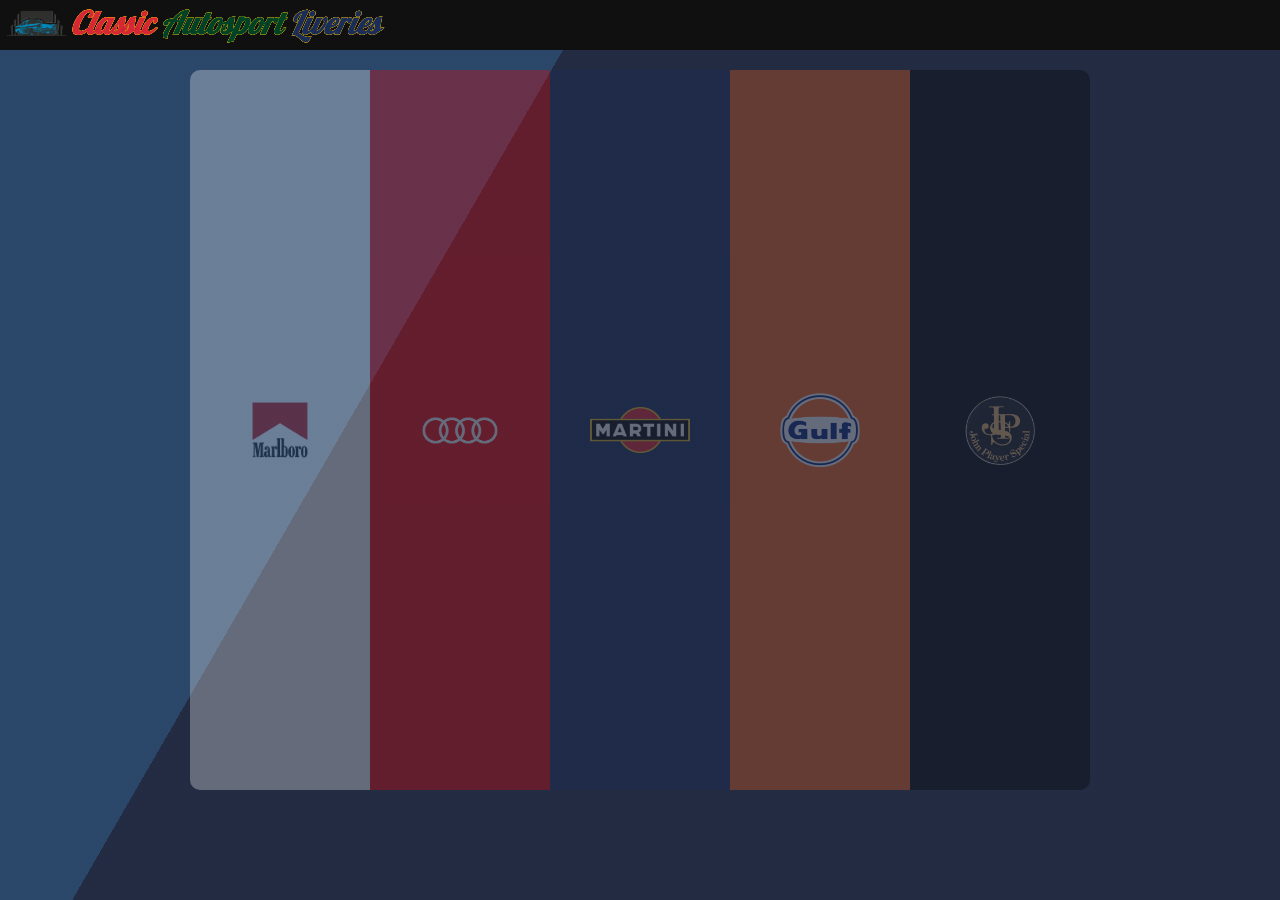
==== index.html @ e20bcd50 "general work" ====
<!DOCTYPE html>


<html lang="en">



<head>
    <meta charset="UTF-8">
    <meta name="author" content="Nima Shariatzadeh">
    <meta name="The Marlboro Club" content="Description of the famous Marlboro racing liveries">
    <title>Classic Autosports Liveries</title>
    <link rel="icon" href="MainPage/L1.png" type="image/x-icon">
    <link rel="stylesheet" href="MainPage/Main.css" type="text/css">


    <link rel="preconnect" href="https://fonts.googleapis.com">
    <link rel="preconnect" href="https://fonts.gstatic.com" crossorigin>
    <link href="https://fonts.googleapis.com/css2?family=Nunito+Sans:opsz,wght@6..12,1000&display=swap" rel="stylesheet">
    <link rel="stylesheet" href="https://fonts.googleapis.com/css2?family=Material+Symbols+Outlined:opsz,wght,FILL,GRAD@24,300,0,0" /></head>

    <link rel="preconnect" href="https://fonts.googleapis.com">
    <link rel="preconnect" href="https://fonts.gstatic.com" crossorigin>
    <link href="https://fonts.googleapis.com/css2?family=Courgette&family=Galada&family=Nunito+Sans:opsz,wght@6..12,1000&display=swap" rel="stylesheet">


</head>


<body class="background-col">



    <main>


        <!--
        <div>
            <ul class="bars">
                    <li><img src="redS.png"  width="1.1px" height="40px" class=""></li>
                    <li><img src="whiteS.png"  width="1.1px" height="40px" class=""></li>
                    <li><img src="redS.png"  width="1.1px" height="40px" class=""></li>
                    <li><img src="yellowS.png"  width="1.1px" height="40px" class=""></li>
                    <li><img src="redS.png"  width="1.1px" height="40px" class=""></li>
                    <li><img src="birghtRedS.png"  width="1.1px" height="40px" class=""></li>
                    <li><img src="blackS.png"  width="1.1px" height="40px" class=""></li>
                    <li><img src="redS.png"  width="1.1px" height="40px" class=""></li>
                    <li><img src="greenS.png"  width="1.1px" height="40px" class=""></li>
                    <li><img src="whiteS.png"  width="1.1px" height="40px" class=""></li>
                    <li><img src="brightRedS.png"  width="1.1px" height="40px" class=""></li>

                    <li><img src="blackS.png"  width="1.1px" height="40px" class=""></li>
            </ul>
        </div >
        -->

        <div class="bg"></div>
        <div class="bg bg2"></div>
        <div class="bg bg3"></div>
 

        <!-- #030f17 #071f2f rgb(32, 32, 32)  or #000814-->
        <div class="row-flex" style="background-color:rgb(16, 16, 16); max-height:50px;">
            <a href="index.html"><img src="MainPage/L1.png" style="opacity:0.9; width:59px; height:auto; margin-top:10px; margin-left:7px;"></a>
            <h1 class="mainTitle" style="padding-block:0.5px; padding-left:5px; color:#d31f37f3; text-shadow: -0.3px -0.3px 0 #FCC200, 0.3px -0.3px 0 #FCC200, -0.3px 0.3px 0 #FCC200, 0.3px 0.3px 0 #FCC200;">Classic</h1>
            <h1 class="mainTitle" style="padding-block:0.5px; color:#004225; text-shadow: -0.3px -0.3px 0 #FCC200, 0.3px -0.3px 0 #FCC200, -0.3px 0.3px 0 #FCC200, 0.3px 0.3px 0 #FCC200;">&nbsp;Autosport&nbsp;</h1>
            <h1 class="mainTitle" style="padding-block:0.5px; color:#1a2c58; text-shadow: -0.3px -0.3px 0 #FCC200, 0.3px -0.3px 0 #FCC200, -0.3px 0.3px 0 #FCC200, 0.3px 0.3px 0 #FCC200;">Liveries</h1>
            


        </div>

        <div class="row-flex" style="margin-top:20px; padding-bottom:10px;">
            <a href="MarlboroClub/Marlboro_livery.html" style="z-index:10; margin-left:auto;">
                <div class="selectionDiv" style="display:flex; align-items:center; justify-content:center; background-color:white; border-top-left-radius:10px; border-bottom-left-radius:10px;">
                    <img src="MarlboroClub/Marlboro-Logo-1955.png" style=" background-color:white; width:100px; height:auto;">

                </div>
            </a>

            <div class="selectionDiv" style="display:flex; align-items:center; justify-content:center; background-color:#fa0101; z-index:10;">
                <img src="QuattroClub/Audi_logo2.png" style="background-color:#fa0101; width:100px; height:auto;">

            </div>

            <div class="selectionDiv" style="display:flex; align-items:center; justify-content:center; background-color:#1a2c58; z-index:10;">
                <img src="MartiniClub/Martini-logo-SVGV2.png" style="background-color:#1a2c58; width:100px; height:auto;">

            </div>


            <div class="selectionDiv" style="display:flex; align-items:center; justify-content:center; background-color:#ff6312; z-index:10;">
                <img src="GulfClub/Gulf_Oil_Logo.png" style="background-color:#ff6312; width:80px; height:auto;">

            </div>

            <div class="selectionDiv" style="display:flex; align-items:center; justify-content:center; background-color:black; z-index:10; margin-right:auto; border-top-right-radius:10px; border-bottom-right-radius:10px;">
                <img src="JohnPlayerSpecialClub/jps-logo2clear.png" style="background-color:black; width:70px; height:69px;">

            </div>



        </div>


    </main>



</body>
---- MainPage/Main.css ----
p, h1, h2, h3 {
    margin: 0;
    padding: 0;
    color: white;
    font-family: 'Nunito Sans', sans-serif;
    font-style: italic;
}

body, html{
    margin:0;
    padding:0;
  }

/* Works on Firefox */
* {
    scrollbar-width: thin;
    scrollbar-color:  #2a2a2a #695f5b;
  }
  
  /* Works on Chrome, Edge, and Safari */
  *::-webkit-scrollbar {
    width: 4px;
  }
  
  *::-webkit-scrollbar-track {
    background: #695f5b;
    border-radius: 60px;
  }
  
  *::-webkit-scrollbar-thumb {
    background-color: #2a2a2a;
    border-radius: 8px;
    border: 2px solid #2a2a2a;
  }


html{
    
    min-height: 100vh;
    min-height: 100dvh;
    /*background: linear-gradient(165.59deg, #1A2C58 55%, #276895 28.53%);*/
}



.mainTitle{
    font-family: 'Galada', cursive;
  
}


.selectionDiv{
    width:20vh;
    height:80vh;
    opacity: 0.30;
    transition: 0.35s;

    

}

.selectionDiv:hover{
    opacity:0.95;
    transform: translateZ(0);/*this can be used to get rid of antialiasing issue when put inside :hover, but interfereces with scaleY(1.03)*/

    
    width:21.5vh;
    
   
    

}



.row-flex {
    display: flex;
    flex-direction: row;
    padding: 0;
    margin: 0;
}

.col-flex {
    display: flex;
    flex-direction: column;
    padding: 0;
    margin: 0;
}

.grow-flex {
    display: flex;
    flex-grow: 1;
    padding: 0;
    margin: 0;
}


/*for animation*/

.bars{/*see https://alvarotrigo.com/blog/animated-backgrounds-css/ for how to make background animations*/
    position: absolute;
    top: 0;
    left: 0;
    width: 100%;
    height: 100%;
    overflow: hidden;
    z-index: -1;/*z-index is for positioning. forground or background. the stack order. make it -1 so that
    doesnt interfere with our buttons and text-fields*/
}

.bars li{
    position: absolute;
    display: block;
    list-style: none;
    /*width: 20px;
    height: 20px;*/
    animation: animate 25s linear infinite;
    bottom: -150px;
    z-index: -5;
    
}

.bars li:nth-child(1){
    right: 17.5%;

    animation-delay: 5s;
    
    
}


.bars li:nth-child(2){
    right: 7%;

    animation-delay: 2s;
    animation-duration: 19s;
}

.bars li:nth-child(3){
    right: 49%;

    animation-delay: 4s;
}

.bars li:nth-child(4){
    right: 28%;

    animation-delay: 0s;
    animation-duration: 18s;
}

.bars li:nth-child(5){
    right: 74%;

    
    animation-delay: 7s;
}

.bars li:nth-child(6){
    right: 55.5%;

    animation-delay: 3s;
}

.bars li:nth-child(7){
    right: 10.5%;

    animation-delay: 7s;
}

.bars li:nth-child(8){
    right: 35%;

    animation-delay: 13s;
    animation-duration: 22s;
}

.bars li:nth-child(9){
    right: 14%;

    animation-delay: 2s;
    animation-duration: 35s;
}

.bars li:nth-child(10){
    right: 59.5%;

    animation-delay: 0s;
    animation-duration: 17s;
}

.bars li:nth-child(11){
    right: 87%;

    animation-delay: 6s;
    animation-duration: 22s;
}

.bars li:nth-child(12){
    right: 4%;

    animation-delay: 1.2s;
    animation-duration: 32s;
}



.bars li:nth-child(13){
    right: 91%;

    animation-delay: 9s;
    animation-duration: 15s;
}


.bars li:nth-child(14){
    right: 7.1%;
    
    animation-delay: 3s;
    animation-duration: 25s;
}


@keyframes animate {

    0%{
        opacity: 0.6;
        border-radius: 0;
    }

    100%{
        transform: translateY(-800px);
        opacity: 0;
        border-radius: 50%;
    }

}

/*end of animation*/


/*start of animation*/

.bg {
    animation:slide-effect 13s ease-in-out infinite alternate;
    background-image: linear-gradient(-60deg, #040e29 60%, rgb(13, 46, 86) 40%);
    bottom:0;
    left:-50%;
    opacity:.5;
    position:fixed;
    right:-50%;
    top:0;
    z-index:-5;

  }
  
  .bg2 {
    animation-direction:alternate-reverse;
    animation-duration:14s;
    
  }
  
  .bg3 {
    animation-duration:15s;
  }
  
  
  @keyframes slide-effect {
    0% {
      transform:translateX(-25%);
    }
    100% {
      transform:translateX(25%);
    }
  }
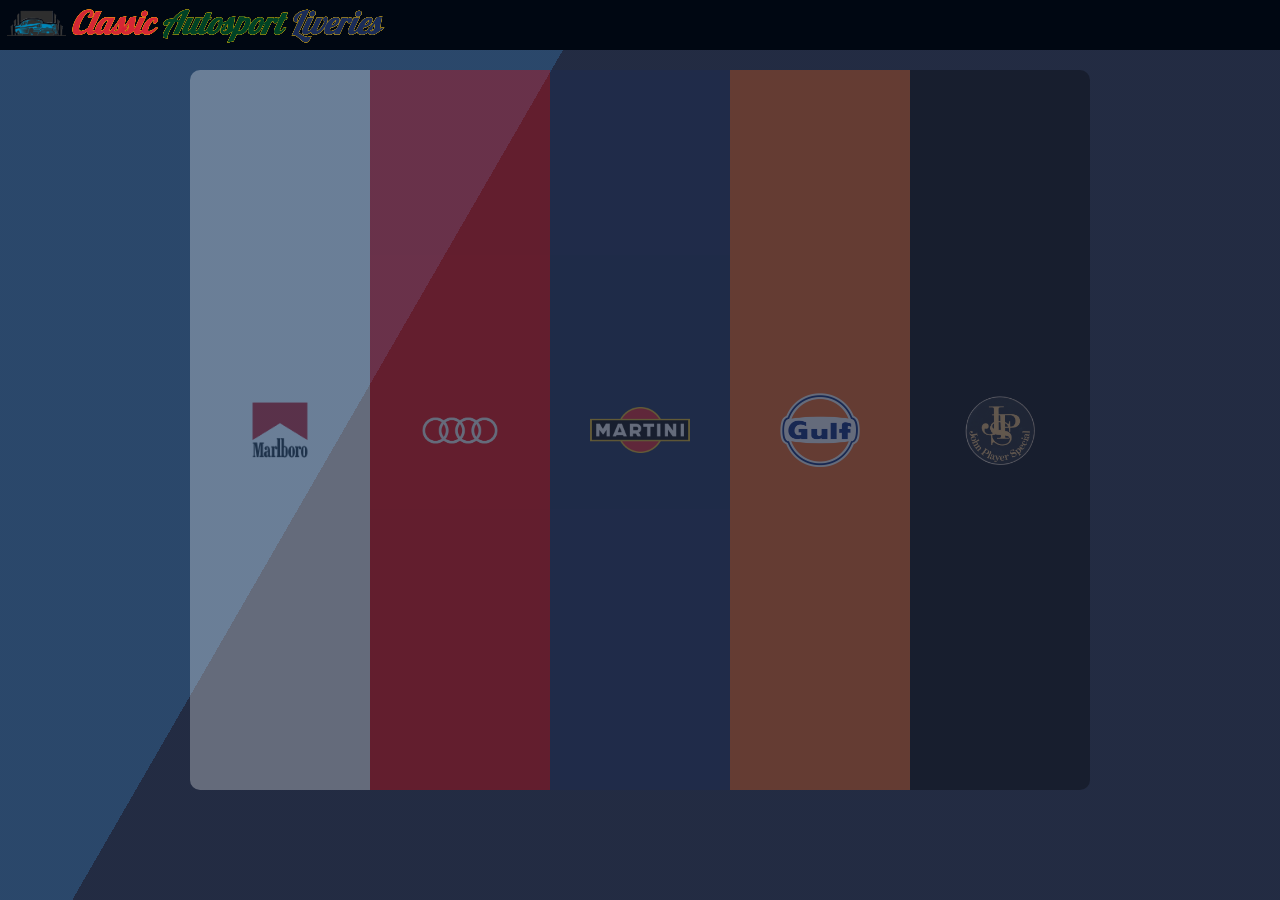
==== commit 02b383b1: "added more to marlboro club" ====
--- a/index.html
+++ b/index.html
@@ -60,7 +60,7 @@
  
 
         <!-- #030f17 #071f2f rgb(32, 32, 32)  or #000814-->
-        <div class="row-flex" style="background-color:rgb(16, 16, 16); max-height:50px;">
+        <div class="row-flex" style="background-color:#000712; max-height:50px;">
             <a href="index.html"><img src="MainPage/L1.png" style="opacity:0.9; width:59px; height:auto; margin-top:10px; margin-left:7px;"></a>
             <h1 class="mainTitle" style="padding-block:0.5px; padding-left:5px; color:#d31f37f3; text-shadow: -0.3px -0.3px 0 #FCC200, 0.3px -0.3px 0 #FCC200, -0.3px 0.3px 0 #FCC200, 0.3px 0.3px 0 #FCC200;">Classic</h1>
             <h1 class="mainTitle" style="padding-block:0.5px; color:#004225; text-shadow: -0.3px -0.3px 0 #FCC200, 0.3px -0.3px 0 #FCC200, -0.3px 0.3px 0 #FCC200, 0.3px 0.3px 0 #FCC200;">&nbsp;Autosport&nbsp;</h1>
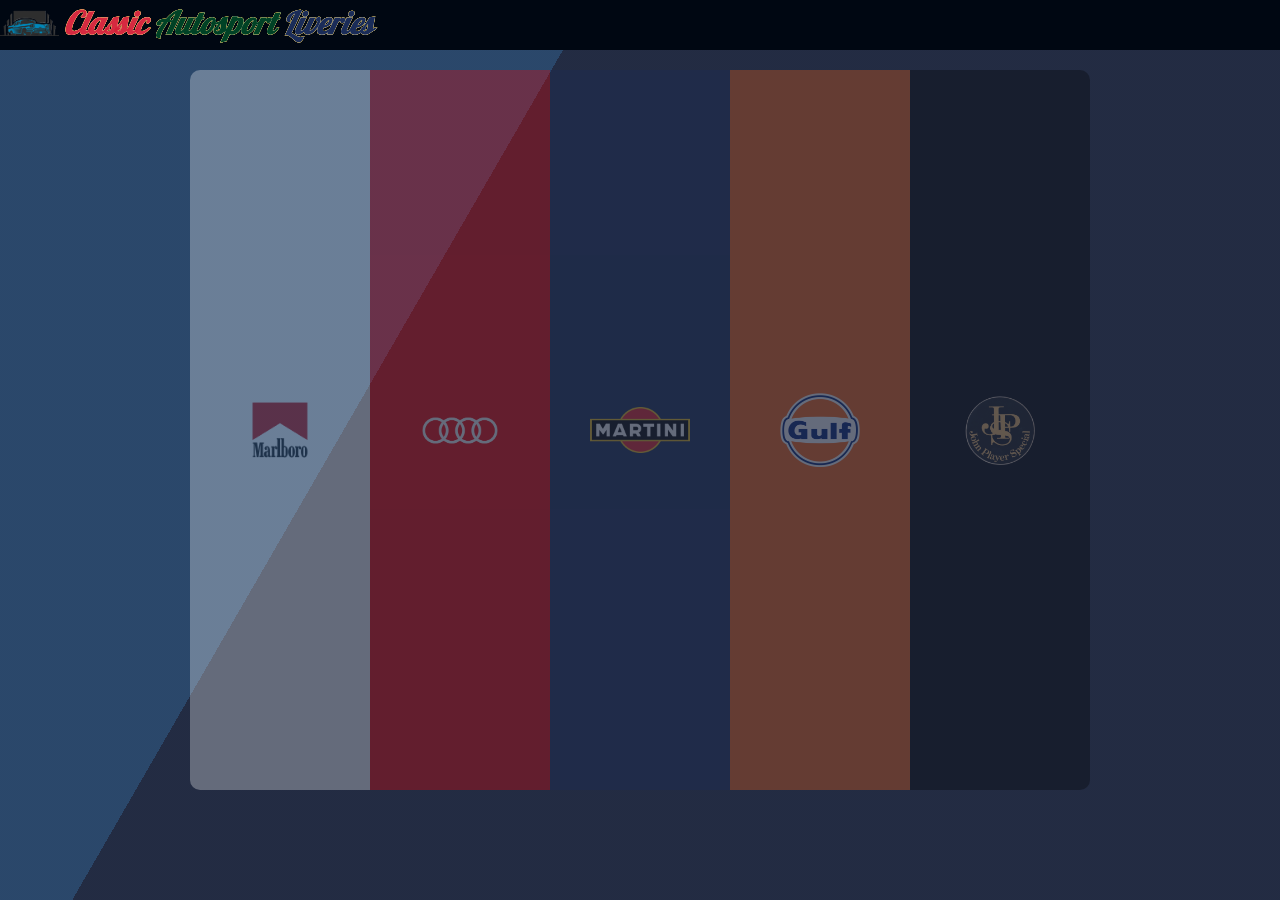
==== commit 993db147: "adjustments" ====
--- a/index.html
+++ b/index.html
@@ -61,10 +61,10 @@
 
         <!-- #030f17 #071f2f rgb(32, 32, 32)  or #000814-->
         <div class="row-flex" style="background-color:#000712; max-height:50px;">
-            <a href="index.html"><img src="MainPage/L1.png" style="opacity:0.9; width:59px; height:auto; margin-top:10px; margin-left:7px;"></a>
-            <h1 class="mainTitle" style="padding-block:0.5px; padding-left:5px; color:#d31f37f3; text-shadow: -0.3px -0.3px 0 #FCC200, 0.3px -0.3px 0 #FCC200, -0.3px 0.3px 0 #FCC200, 0.3px 0.3px 0 #FCC200;">Classic</h1>
-            <h1 class="mainTitle" style="padding-block:0.5px; color:#004225; text-shadow: -0.3px -0.3px 0 #FCC200, 0.3px -0.3px 0 #FCC200, -0.3px 0.3px 0 #FCC200, 0.3px 0.3px 0 #FCC200;">&nbsp;Autosport&nbsp;</h1>
-            <h1 class="mainTitle" style="padding-block:0.5px; color:#1a2c58; text-shadow: -0.3px -0.3px 0 #FCC200, 0.3px -0.3px 0 #FCC200, -0.3px 0.3px 0 #FCC200, 0.3px 0.3px 0 #FCC200;">Liveries</h1>
+            <a href="../index.html"><img src="../MainPage/L1.png" style="margin-top:10px; opacity:0.9; width:59px; height:auto; padding-right:0.2px;"></a>
+            <h1 class="mainTitle" style="padding-block:0.5px; padding-left:5px; color:#d31f37f3; text-shadow: -0.3px -0.3px 0 whitesmoke, 0.3px -0.3px 0 #FCC200, -0.3px 0.3px 0 #FCC200, 0.3px 0.3px 0 #FCC200;">Classic</h1>
+            <h1 class="mainTitle" style="padding-block:0.5px; color:#004225; text-shadow: -0.3px -0.3px 0 whitesmoke, 0.3px -0.3px 0 #FCC200, -0.3px 0.3px 0 #FCC200, 0.3px 0.3px 0 #FCC200;">&nbsp;Autosport&nbsp;</h1>
+            <h1 class="mainTitle" style="padding-block:0.5px; color:#1a2c58; text-shadow: -0.3px -0.3px 0 whitesmoke, 0.3px -0.3px 0 #FCC200, -0.3px 0.3px 0 #FCC200, 0.3px 0.3px 0 #FCC200; padding-right:10px;">Liveries</h1>
             
 
 
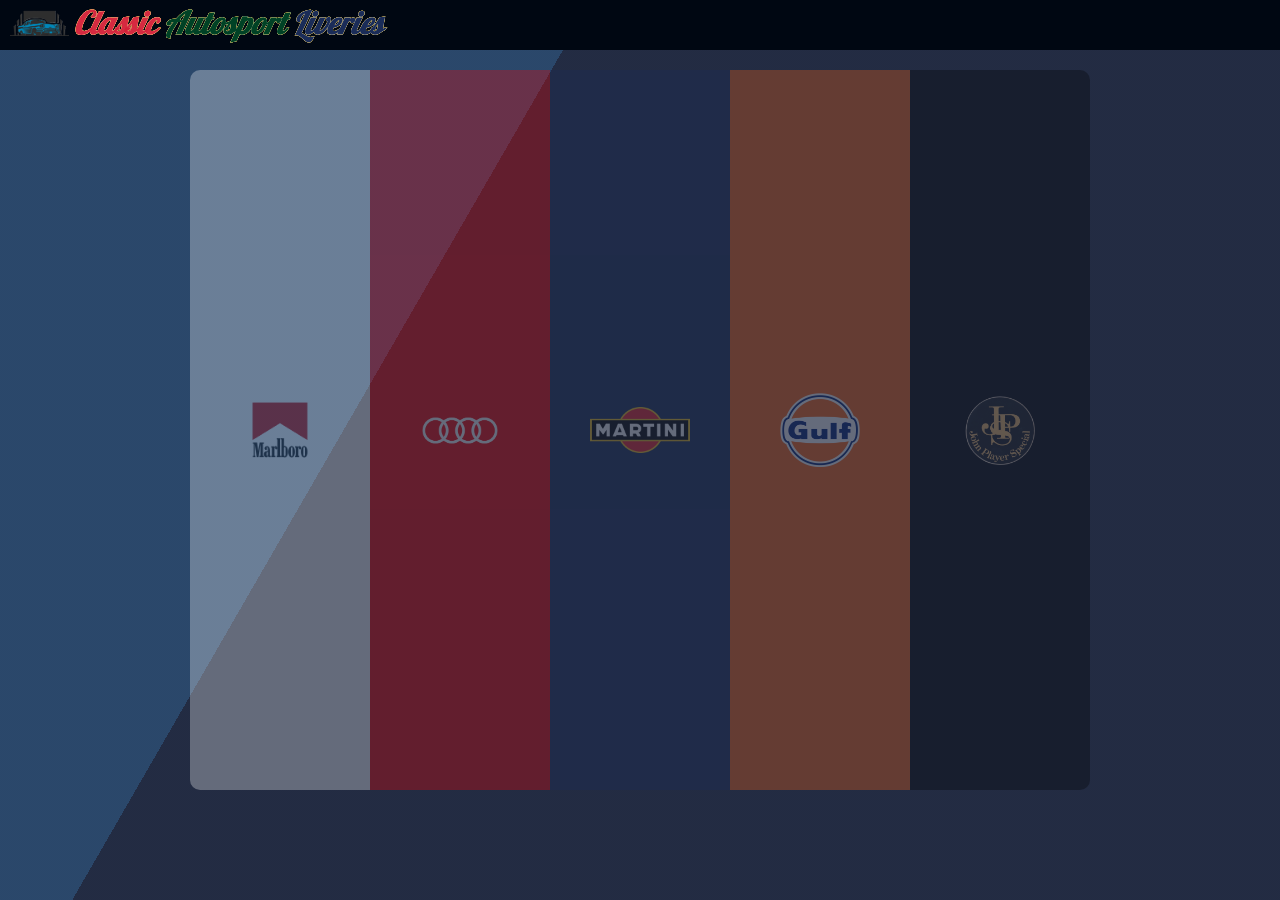
==== commit 30f2e1db: "adjustments" ====
--- a/index.html
+++ b/index.html
@@ -61,7 +61,7 @@
 
         <!-- #030f17 #071f2f rgb(32, 32, 32)  or #000814-->
         <div class="row-flex" style="background-color:#000712; max-height:50px;">
-            <a href="../index.html"><img src="../MainPage/L1.png" style="margin-top:10px; opacity:0.9; width:59px; height:auto; padding-right:0.2px;"></a>
+            <a href="../index.html"><img src="MainPage/L1.png" style="margin-left:10px; margin-top:10px; opacity:0.9; width:59px; height:auto; padding-right:0.2px;"></a>
             <h1 class="mainTitle" style="padding-block:0.5px; padding-left:5px; color:#d31f37f3; text-shadow: -0.3px -0.3px 0 whitesmoke, 0.3px -0.3px 0 #FCC200, -0.3px 0.3px 0 #FCC200, 0.3px 0.3px 0 #FCC200;">Classic</h1>
             <h1 class="mainTitle" style="padding-block:0.5px; color:#004225; text-shadow: -0.3px -0.3px 0 whitesmoke, 0.3px -0.3px 0 #FCC200, -0.3px 0.3px 0 #FCC200, 0.3px 0.3px 0 #FCC200;">&nbsp;Autosport&nbsp;</h1>
             <h1 class="mainTitle" style="padding-block:0.5px; color:#1a2c58; text-shadow: -0.3px -0.3px 0 whitesmoke, 0.3px -0.3px 0 #FCC200, -0.3px 0.3px 0 #FCC200, 0.3px 0.3px 0 #FCC200; padding-right:10px;">Liveries</h1>
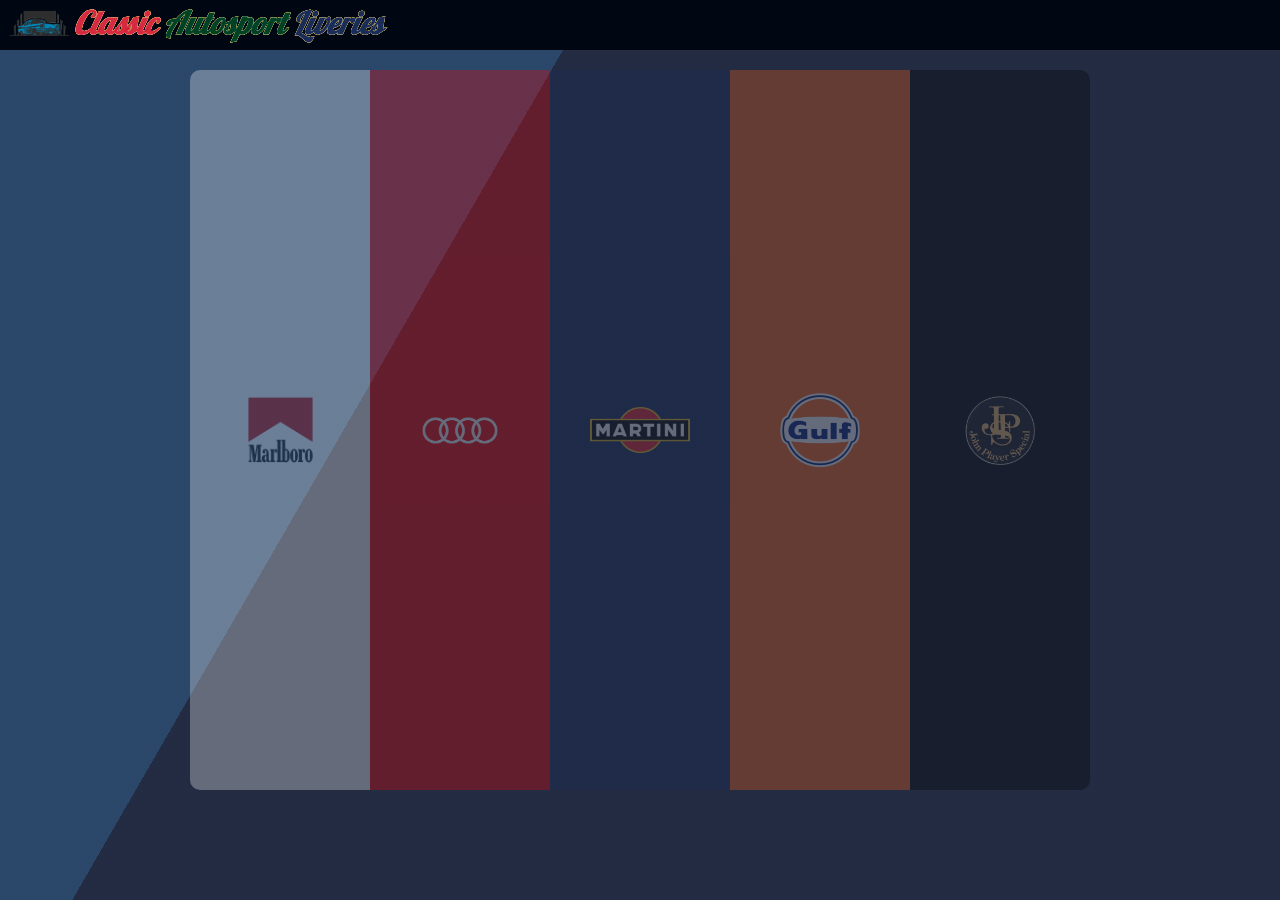
==== commit 184df2f5: "adjustments" ====
--- a/index.html
+++ b/index.html
@@ -9,6 +9,8 @@
     <meta charset="UTF-8">
     <meta name="author" content="Nima Shariatzadeh">
     <meta name="The Marlboro Club" content="Description of the famous Marlboro racing liveries">
+    <meta name="viewport" content="width=device-width, initial-scale=1.0">
+
     <title>Classic Autosports Liveries</title>
     <link rel="icon" href="MainPage/L1.png" type="image/x-icon">
     <link rel="stylesheet" href="MainPage/Main.css" type="text/css">
@@ -71,30 +73,30 @@
         </div>
 
         <div class="row-flex" style="margin-top:20px; padding-bottom:10px;">
-            <a href="MarlboroClub/Marlboro_livery.html" style="z-index:10; margin-left:auto;">
+            <a href="MarlboroClub/Marlboro_livery.html" style="margin-left:auto;">
                 <div class="selectionDiv" style="display:flex; align-items:center; justify-content:center; background-color:white; border-top-left-radius:10px; border-bottom-left-radius:10px;">
-                    <img src="MarlboroClub/Marlboro-Logo-1955.png" style=" background-color:white; width:100px; height:auto;">
+                    <img src="MarlboroClub/Marlboro-Logo-1955.png" style=" background-color:white; width:13vh; height:auto;">
 
                 </div>
             </a>
 
-            <div class="selectionDiv" style="display:flex; align-items:center; justify-content:center; background-color:#fa0101; z-index:10;">
+            <div class="selectionDiv" style="display:flex; align-items:center; justify-content:center; background-color:#fa0101;">
                 <img src="QuattroClub/Audi_logo2.png" style="background-color:#fa0101; width:100px; height:auto;">
 
             </div>
 
-            <div class="selectionDiv" style="display:flex; align-items:center; justify-content:center; background-color:#1a2c58; z-index:10;">
+            <div class="selectionDiv" style="display:flex; align-items:center; justify-content:center; background-color:#1a2c58;">
                 <img src="MartiniClub/Martini-logo-SVGV2.png" style="background-color:#1a2c58; width:100px; height:auto;">
 
             </div>
 
 
-            <div class="selectionDiv" style="display:flex; align-items:center; justify-content:center; background-color:#ff6312; z-index:10;">
+            <div class="selectionDiv" style="display:flex; align-items:center; justify-content:center; background-color:#ff6312;">
                 <img src="GulfClub/Gulf_Oil_Logo.png" style="background-color:#ff6312; width:80px; height:auto;">
 
             </div>
 
-            <div class="selectionDiv" style="display:flex; align-items:center; justify-content:center; background-color:black; z-index:10; margin-right:auto; border-top-right-radius:10px; border-bottom-right-radius:10px;">
+            <div class="selectionDiv" style="display:flex; align-items:center; justify-content:center; background-color:black; margin-right:auto; border-top-right-radius:10px; border-bottom-right-radius:10px;">
                 <img src="JohnPlayerSpecialClub/jps-logo2clear.png" style="background-color:black; width:70px; height:69px;">
 
             </div>
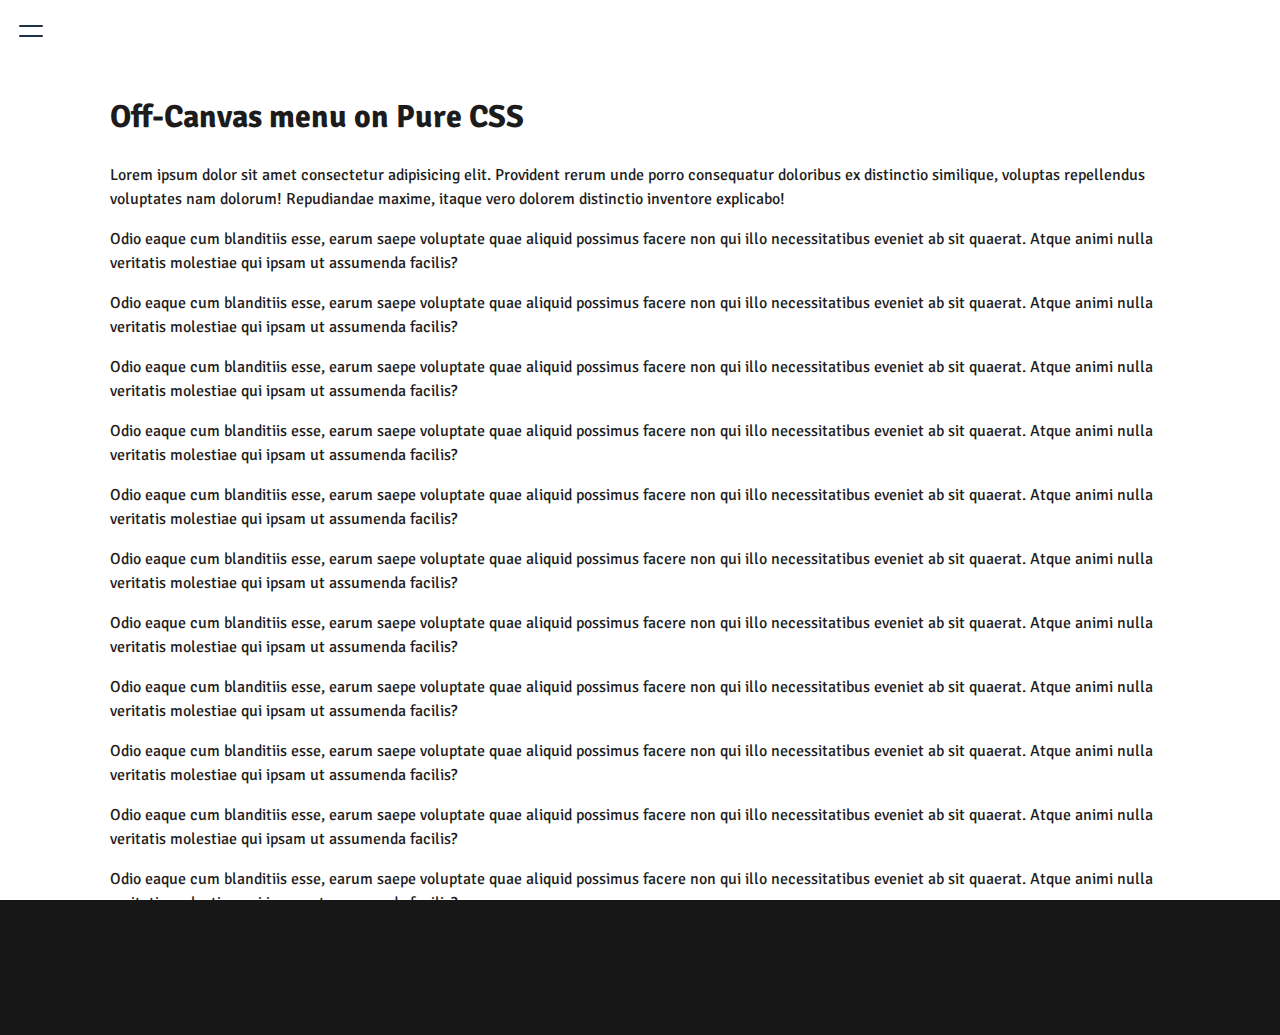
==== commit 1a7f834d: "testing new menu style" ====
--- a/index.html
+++ b/index.html
@@ -1,113 +1,114 @@
 <!DOCTYPE html>
+<html>
+<head>
+  <link rel="stylesheet" href="examplePage.css">
+  <meta name="viewport" content="width=device-width, initial-scale=1.0">
 
-
-<html lang="en">
+</head><!--see https://freefrontend.com/css-off-canvas-menus/ */-->
 
 
 
-<head>
-    <meta charset="UTF-8">
-    <meta name="author" content="Nima Shariatzadeh">
-    <meta name="The Marlboro Club" content="Description of the famous Marlboro racing liveries">
-    <meta name="viewport" content="width=device-width, initial-scale=1.0">
-
-    <title>Classic Autosports Liveries</title>
-    <link rel="icon" href="MainPage/L1.png" type="image/x-icon">
-    <link rel="stylesheet" href="MainPage/Main.css" type="text/css">
-
-
-    <link rel="preconnect" href="https://fonts.googleapis.com">
-    <link rel="preconnect" href="https://fonts.gstatic.com" crossorigin>
-    <link href="https://fonts.googleapis.com/css2?family=Nunito+Sans:opsz,wght@6..12,1000&display=swap" rel="stylesheet">
-    <link rel="stylesheet" href="https://fonts.googleapis.com/css2?family=Material+Symbols+Outlined:opsz,wght,FILL,GRAD@24,300,0,0" /></head>
-
-    <link rel="preconnect" href="https://fonts.googleapis.com">
-    <link rel="preconnect" href="https://fonts.gstatic.com" crossorigin>
-    <link href="https://fonts.googleapis.com/css2?family=Courgette&family=Galada&family=Nunito+Sans:opsz,wght@6..12,1000&display=swap" rel="stylesheet">
-
-
-</head>
-
-
-<body class="background-col">
 
 
 
-    <main>
 
 
-        <!--
-        <div>
-            <ul class="bars">
-                    <li><img src="redS.png"  width="1.1px" height="40px" class=""></li>
-                    <li><img src="whiteS.png"  width="1.1px" height="40px" class=""></li>
-                    <li><img src="redS.png"  width="1.1px" height="40px" class=""></li>
-                    <li><img src="yellowS.png"  width="1.1px" height="40px" class=""></li>
-                    <li><img src="redS.png"  width="1.1px" height="40px" class=""></li>
-                    <li><img src="birghtRedS.png"  width="1.1px" height="40px" class=""></li>
-                    <li><img src="blackS.png"  width="1.1px" height="40px" class=""></li>
-                    <li><img src="redS.png"  width="1.1px" height="40px" class=""></li>
-                    <li><img src="greenS.png"  width="1.1px" height="40px" class=""></li>
-                    <li><img src="whiteS.png"  width="1.1px" height="40px" class=""></li>
-                    <li><img src="brightRedS.png"  width="1.1px" height="40px" class=""></li>
-
-                    <li><img src="blackS.png"  width="1.1px" height="40px" class=""></li>
-            </ul>
-        </div >
-        -->
-
-        <div class="bg"></div>
-        <div class="bg bg2"></div>
-        <div class="bg bg3"></div>
- 
-
-        <!-- #030f17 #071f2f rgb(32, 32, 32)  or #000814-->
-        <div class="row-flex" style="background-color:#000712; max-height:50px;">
-            <a href="../index.html"><img src="MainPage/L1.png" style="margin-left:10px; margin-top:10px; opacity:0.9; width:59px; height:auto; padding-right:0.2px;"></a>
-            <h1 class="mainTitle" style="padding-block:0.5px; padding-left:5px; color:#d31f37f3; text-shadow: -0.3px -0.3px 0 whitesmoke, 0.3px -0.3px 0 #FCC200, -0.3px 0.3px 0 #FCC200, 0.3px 0.3px 0 #FCC200;">Classic</h1>
-            <h1 class="mainTitle" style="padding-block:0.5px; color:#004225; text-shadow: -0.3px -0.3px 0 whitesmoke, 0.3px -0.3px 0 #FCC200, -0.3px 0.3px 0 #FCC200, 0.3px 0.3px 0 #FCC200;">&nbsp;Autosport&nbsp;</h1>
-            <h1 class="mainTitle" style="padding-block:0.5px; color:#1a2c58; text-shadow: -0.3px -0.3px 0 whitesmoke, 0.3px -0.3px 0 #FCC200, -0.3px 0.3px 0 #FCC200, 0.3px 0.3px 0 #FCC200; padding-right:10px;">Liveries</h1>
-            
+<body>
 
 
-        </div>
-
-        <div class="row-flex" style="margin-top:20px; padding-bottom:10px;">
-            <a href="MarlboroClub/Marlboro_livery.html" style="margin-left:auto;">
-                <div class="selectionDiv" style="display:flex; align-items:center; justify-content:center; background-color:white; border-top-left-radius:10px; border-bottom-left-radius:10px;">
-                    <img src="MarlboroClub/Marlboro-Logo-1955.png" style=" background-color:white; width:13vh; height:auto;">
-
-                </div>
-            </a>
-
-            <div class="selectionDiv" style="display:flex; align-items:center; justify-content:center; background-color:#fa0101;">
-                <img src="QuattroClub/Audi_logo2.png" style="background-color:#fa0101; width:100px; height:auto;">
-
-            </div>
-
-            <div class="selectionDiv" style="display:flex; align-items:center; justify-content:center; background-color:#1a2c58;">
-                <img src="MartiniClub/Martini-logo-SVGV2.png" style="background-color:#1a2c58; width:100px; height:auto;">
-
-            </div>
+  <!--MENU STUFF STARTS HERE-->
+  <input type="checkbox" id="check"/>
+  <label for="check">
+    <svg viewBox="0 0 30 30" width="30" height="30">
+      <path stroke="#1C3144" id="one" d="M4 10h22M4" stroke="#fff" stroke-width="2" stroke-linecap="round"></path>
+      <path stroke="#1C3144" id="two" d="M4 20h22M4" stroke="#fff" stroke-width="2" stroke-linecap="round"></path>
+    </svg> 
+  </label>
+  
+  
+  <aside> 
+    
+    <nav style="overflow:scroll; scrollbar-width: none;">
+        
+        <ol>
+          
+            <li class="sub_menu"><a class="menu_item-purple" href="#0">Home</a></li>
+            <li class="sub_menu"><a class="menu_item-cyan" href="#0">About</a></li>
+            
+            <li class="sub_menu">
+                <a class="menu_item-yellow" href="#0">Widgets</a>
+                <ol>
+                    <li style="padding-block:3px;"><a class="menu_item-yellow" href="#0">Big Widgets</a></li>
+                    <li style="padding-block:3px;"><a class="menu_item-yellow" href="#0">Bigger Widgets</a></li>
+                    <li style="padding-block:3px;"><a class="menu_item-yellow" href="#0">Huge Widgets</a></li>
+                </ol>
+            </li>
 
 
-            <div class="selectionDiv" style="display:flex; align-items:center; justify-content:center; background-color:#ff6312;">
-                <img src="GulfClub/Gulf_Oil_Logo.png" style="background-color:#ff6312; width:80px; height:auto;">
+            <li class="sub_menu">
+                <a class="menu_item-blue" href="#0">Widgets</a>
+                <ol>
+                    <li style="padding-block:3px;"><a class="menu_item-blue" href="#0">Big Widgets</a></li>
+                    <li style="padding-block:3px;"><a class="menu_item-blue" href="#0">Bigger Widgets</a></li>
+                    <li style="padding-block:3px;"><a class="menu_item-blue" href="#0">Huge Widgets</a></li>
+                </ol>
+            </li>   
 
-            </div>
 
-            <div class="selectionDiv" style="display:flex; align-items:center; justify-content:center; background-color:black; margin-right:auto; border-top-right-radius:10px; border-bottom-right-radius:10px;">
-                <img src="JohnPlayerSpecialClub/jps-logo2clear.png" style="background-color:black; width:70px; height:69px;">
+            <li class="sub_menu"><a class="menu_item-red" href="#0">Contact</a></li>
+        
+        </ol>
+    
+    </nav>
 
-            </div>
+  </aside>
+<!--MENU STUFF ENDS HERE-->
 
 
 
-        </div>
 
+  <article style="overflow-y:scroll;">
+    <div class="wrapper">
+      <div>
+        <h1>Off-Canvas menu on Pure CSS</h1>
+        <p>Lorem ipsum dolor sit amet consectetur adipisicing elit. Provident rerum unde porro consequatur doloribus ex distinctio similique, voluptas repellendus voluptates nam dolorum! Repudiandae maxime, itaque vero dolorem distinctio inventore explicabo!</p>
+        <p>Odio eaque cum blanditiis esse, earum saepe voluptate quae aliquid possimus facere non qui illo necessitatibus eveniet ab sit quaerat. Atque animi nulla veritatis molestiae qui ipsam ut assumenda facilis?</p>
+        <p>Odio eaque cum blanditiis esse, earum saepe voluptate quae aliquid possimus facere non qui illo necessitatibus eveniet ab sit quaerat. Atque animi nulla veritatis molestiae qui ipsam ut assumenda facilis?</p>
+        <p>Odio eaque cum blanditiis esse, earum saepe voluptate quae aliquid possimus facere non qui illo necessitatibus eveniet ab sit quaerat. Atque animi nulla veritatis molestiae qui ipsam ut assumenda facilis?</p>
+        <p>Odio eaque cum blanditiis esse, earum saepe voluptate quae aliquid possimus facere non qui illo necessitatibus eveniet ab sit quaerat. Atque animi nulla veritatis molestiae qui ipsam ut assumenda facilis?</p>
+        <p>Odio eaque cum blanditiis esse, earum saepe voluptate quae aliquid possimus facere non qui illo necessitatibus eveniet ab sit quaerat. Atque animi nulla veritatis molestiae qui ipsam ut assumenda facilis?</p>
+        <p>Odio eaque cum blanditiis esse, earum saepe voluptate quae aliquid possimus facere non qui illo necessitatibus eveniet ab sit quaerat. Atque animi nulla veritatis molestiae qui ipsam ut assumenda facilis?</p>
+        <p>Odio eaque cum blanditiis esse, earum saepe voluptate quae aliquid possimus facere non qui illo necessitatibus eveniet ab sit quaerat. Atque animi nulla veritatis molestiae qui ipsam ut assumenda facilis?</p>
+        <p>Odio eaque cum blanditiis esse, earum saepe voluptate quae aliquid possimus facere non qui illo necessitatibus eveniet ab sit quaerat. Atque animi nulla veritatis molestiae qui ipsam ut assumenda facilis?</p>
+        <p>Odio eaque cum blanditiis esse, earum saepe voluptate quae aliquid possimus facere non qui illo necessitatibus eveniet ab sit quaerat. Atque animi nulla veritatis molestiae qui ipsam ut assumenda facilis?</p>
+        <p>Odio eaque cum blanditiis esse, earum saepe voluptate quae aliquid possimus facere non qui illo necessitatibus eveniet ab sit quaerat. Atque animi nulla veritatis molestiae qui ipsam ut assumenda facilis?</p>
+        <p>Odio eaque cum blanditiis esse, earum saepe voluptate quae aliquid possimus facere non qui illo necessitatibus eveniet ab sit quaerat. Atque animi nulla veritatis molestiae qui ipsam ut assumenda facilis?</p>
+        <p>Odio eaque cum blanditiis esse, earum saepe voluptate quae aliquid possimus facere non qui illo necessitatibus eveniet ab sit quaerat. Atque animi nulla veritatis molestiae qui ipsam ut assumenda facilis?</p>
+        <p>Odio eaque cum blanditiis esse, earum saepe voluptate quae aliquid possimus facere non qui illo necessitatibus eveniet ab sit quaerat. Atque animi nulla veritatis molestiae qui ipsam ut assumenda facilis?</p>
+        <p>Odio eaque cum blanditiis esse, earum saepe voluptate quae aliquid possimus facere non qui illo necessitatibus eveniet ab sit quaerat. Atque animi nulla veritatis molestiae qui ipsam ut assumenda facilis?</p>
+        <p>Odio eaque cum blanditiis esse, earum saepe voluptate quae aliquid possimus facere non qui illo necessitatibus eveniet ab sit quaerat. Atque animi nulla veritatis molestiae qui ipsam ut assumenda facilis?</p>
+        <p>Odio eaque cum blanditiis esse, earum saepe voluptate quae aliquid possimus facere non qui illo necessitatibus eveniet ab sit quaerat. Atque animi nulla veritatis molestiae qui ipsam ut assumenda facilis?</p>
+        <p>Odio eaque cum blanditiis esse, earum saepe voluptate quae aliquid possimus facere non qui illo necessitatibus eveniet ab sit quaerat. Atque animi nulla veritatis molestiae qui ipsam ut assumenda facilis?</p>
+        <p>Odio eaque cum blanditiis esse, earum saepe voluptate quae aliquid possimus facere non qui illo necessitatibus eveniet ab sit quaerat. Atque animi nulla veritatis molestiae qui ipsam ut assumenda facilis?</p>
+        <p>Odio eaque cum blanditiis esse, earum saepe voluptate quae aliquid possimus facere non qui illo necessitatibus eveniet ab sit quaerat. Atque animi nulla veritatis molestiae qui ipsam ut assumenda facilis?</p>
+        <p>Odio eaque cum blanditiis esse, earum saepe voluptate quae aliquid possimus facere non qui illo necessitatibus eveniet ab sit quaerat. Atque animi nulla veritatis molestiae qui ipsam ut assumenda facilis?</p>
+        <p>Odio eaque cum blanditiis esse, earum saepe voluptate quae aliquid possimus facere non qui illo necessitatibus eveniet ab sit quaerat. Atque animi nulla veritatis molestiae qui ipsam ut assumenda facilis?</p>
+        <p>Odio eaque cum blanditiis esse, earum saepe voluptate quae aliquid possimus facere non qui illo necessitatibus eveniet ab sit quaerat. Atque animi nulla veritatis molestiae qui ipsam ut assumenda facilis?</p>
+        <p>Odio eaque cum blanditiis esse, earum saepe voluptate quae aliquid possimus facere non qui illo necessitatibus eveniet ab sit quaerat. Atque animi nulla veritatis molestiae qui ipsam ut assumenda facilis?</p>
+        <p>Odio eaque cum blanditiis esse, earum saepe voluptate quae aliquid possimus facere non qui illo necessitatibus eveniet ab sit quaerat. Atque animi nulla veritatis molestiae qui ipsam ut assumenda facilis?</p>
+        <p>Odio eaque cum blanditiis esse, earum saepe voluptate quae aliquid possimus facere non qui illo necessitatibus eveniet ab sit quaerat. Atque animi nulla veritatis molestiae qui ipsam ut assumenda facilis?</p>
+        <p>Odio eaque cum blanditiis esse, earum saepe voluptate quae aliquid possimus facere non qui illo necessitatibus eveniet ab sit quaerat. Atque animi nulla veritatis molestiae qui ipsam ut assumenda facilis?</p>
+        <p>Odio eaque cum blanditiis esse, earum saepe voluptate quae aliquid possimus facere non qui illo necessitatibus eveniet ab sit quaerat. Atque animi nulla veritatis molestiae qui ipsam ut assumenda facilis?</p>
+        <p>Odio eaque cum blanditiis esse, earum saepe voluptate quae aliquid possimus facere non qui illo necessitatibus eveniet ab sit quaerat. Atque animi nulla veritatis molestiae qui ipsam ut assumenda facilis?</p>
+        <p>Odio eaque cum blanditiis esse, earum saepe voluptate quae aliquid possimus facere non qui illo necessitatibus eveniet ab sit quaerat. Atque animi nulla veritatis molestiae qui ipsam ut assumenda facilis?</p>
+        <p>Odio eaque cum blanditiis esse, earum saepe voluptate quae aliquid possimus facere non qui illo necessitatibus eveniet ab sit quaerat. Atque animi nulla veritatis molestiae qui ipsam ut assumenda facilis?</p>
+        <p>Odio eaque cum blanditiis esse, earum saepe voluptate quae aliquid possimus facere non qui illo necessitatibus eveniet ab sit quaerat. Atque animi nulla veritatis molestiae qui ipsam ut assumenda facilis?</p>
+        <p>Odio eaque cum blanditiis esse, earum saepe voluptate quae aliquid possimus facere non qui illo necessitatibus eveniet ab sit quaerat. Atque animi nulla veritatis molestiae qui ipsam ut assumenda facilis?</p>
 
-    </main>
+      </div>
 
+    </div>
+  </article>
 
-
-</body>+  
+</body>
--- a/examplePage.css
+++ b/examplePage.css
@@ -0,0 +1,280 @@
+@import url("https://fonts.googleapis.com/css?family=Signika");
+
+
+
+
+
+
+
+
+/* for scrollbar*/
+::-webkit-scrollbar {
+  width: 5px;
+  
+}
+
+::-webkit-scrollbar-thumb {
+  background-color: #695f5b96;
+  border-radius: 7px;
+}
+
+::-webkit-scrollbar-track {
+  background-color: #2a2a2a1e;
+}
+/* for scrollbar*/
+
+
+
+
+
+ol {
+  list-style-type: none;
+}
+
+* {
+    box-sizing: border-box;
+  }
+
+
+  
+body {
+  margin: 0;
+  height: 100vh;
+  overflow: hidden;
+  display: flex;
+  line-height: 1.5;
+  font-family: "Signika", cursive;
+  background-color: #171717;
+  color: #1c1c1c;
+}
+
+a{
+  color:white;
+  font-size: 20px;
+}
+
+
+/*The following is for the menu and 'X' icon*/
+#check {
+  display: none;
+}
+#check + label {
+  position: absolute;
+  top: 1em;
+  left: 1em;
+  z-index: 1;
+  display: flex;
+  align-items: center;
+  cursor: pointer;
+}
+#check + label::before {
+  position: absolute;
+  content: "";
+  top: -1em;
+  left: -1em;
+  width: 100vw;
+  height: 100vh;
+  background-color: rgba(33, 33, 61, 0.5);
+  transform-origin: 50% 50%;
+  transform: scale(1.3);
+  visibility: hidden;
+  opacity: 0;
+  transition: all 250ms linear;
+}
+#check + label svg {
+  margin-right: 0.5em;
+}
+#check + label svg path {
+  transform-origin: 35% 50%;
+  transition: 166.6666666667ms cubic-bezier(0.06, 0.63, 0.91, 0.66);
+}
+#check:checked + label ~ aside {
+  transform: none;
+}
+#check:checked + label::before {
+  left: calc(25vw - 1em);
+  transform: scale(1);
+  visibility: visible;
+  opacity: 1;
+}
+@media (max-width: 576px) {
+  #check:checked + label::before {
+    left: calc(50vw - 1em);
+  }
+}
+#check:checked + label svg #one {
+  transform: rotate(45deg);
+  stroke:#f8cc04;
+}
+#check:checked + label svg #two {
+  transform: rotate(-45deg);
+  stroke:#f8cc04;
+}
+#check:checked + label ~ article {
+  z-index: -1;
+  transform: translateX(25vw) scale(0.7);
+  border-radius: 0.25em;
+  user-select: none;
+  pointer-events: none;
+}
+/*The above is for the menu and 'X' icon*/
+
+aside,
+article {
+  padding: 2.5em 1em 0.25em;/*this is for spacing of the menu options*/
+  transition: all 320ms /*time it takes for the transition of the menu to show up to occur*/
+}
+
+aside {
+  position: absolute;
+  width: 25vw;/*How wide the menu should be!*/
+  height: 100%;
+  display: flex;
+  flex-direction: column;
+  justify-content: space-between;
+  background-color: #1C3144;
+  transform: translateX(-100%);
+}
+@media (max-width: 576px) {
+  aside {
+    width: 50vw;
+  }
+}
+
+article {
+  position: relative;
+  transform-origin: 10% 50%;
+  width: 100%;
+  background-color: #ffffff;
+}
+article .wrapper {
+  margin: auto;
+  padding: 2em;
+  max-width: 90%;
+  height: 100%;
+  display: flex;
+  flex-direction: column;
+  justify-content: space-between;
+}
+
+
+
+
+
+
+/*The following are a series of hover effects for the menu. specifically the horizontal line on hover effect*/
+.menu_item-purple, .menu_item-cyan, .menu_item-yellow, .menu_item-blue, .menu_item-red    {
+  position: relative;
+  text-decoration: none;
+}
+
+.menu_item-purple::before {
+  content: '';
+  position: absolute;
+  width: 100%;
+  height: 3px;/*how thick the horizontal line effect is*/
+  border-radius: 2px;
+  background-color: #9b59b6;
+  bottom: -2px;/*verticle spacing of the horizontal line effect*/
+  left: 0;
+  transform-origin: left;
+  transform: scaleX(0);
+  transition: transform .3s ease-in-out;
+  
+}
+
+.menu_item-cyan::before {
+  content: '';
+  position: absolute;
+  width: 100%;
+  height: 3px;/*how thick the horizontal line effect is*/
+  border-radius: 2px;
+  background-color: #86e2d5;
+  bottom: -2px;/*verticle spacing of the horizontal line effect*/
+  left: 0;
+  transform-origin: left;
+  transform: scaleX(0);
+  transition: .4s ease-in-out;
+  
+}
+
+.menu_item-yellow::before {
+  content: '';
+  position: absolute;
+  width: 100%;
+  height: 3px;/*how thick the horizontal line effect is*/
+  border-radius: 2px;
+  background-color: #f5ab35;
+  bottom: -2px;/*verticle spacing of the horizontal line effect*/
+  left: 0;
+  transform-origin: left;
+  transform: scaleX(0);
+  transition: transform .3s ease-in-out;
+  
+}
+
+.menu_item-blue::before {
+  content: '';
+  position: absolute;
+  width: 100%;
+  height: 3px;/*how thick the horizontal line effect is*/
+  border-radius: 2px;
+  background-color: #1e8bc3;
+  bottom: -2px;/*verticle spacing of the horizontal line effect*/
+  left: 0;
+  transform-origin: left;
+  transform: scaleX(0);
+  transition: transform .3s ease-in-out;
+  
+}
+
+.menu_item-red::before {
+  content: '';
+  position: absolute;
+  width: 100%;
+  height: 3px;/*how thick the horizontal line effect is*/
+  border-radius: 2px;
+  background-color: #e26a6a;
+  bottom: -2px;/*verticle spacing of the horizontal line effect*/
+  left: 0;
+  transform-origin: left;
+  transform: scaleX(0);
+  transition: transform .3s ease-in-out;
+  
+}
+
+.menu_item-purple:hover::before, .menu_item-cyan:hover::before, .menu_item-yellow:hover::before, .menu_item-blue:hover::before, .menu_item-red:hover::before {
+  transform-origin: left;
+  transform: scaleX(1);
+}
+
+
+/*The following are a series of hover effects for the menu. specifically the horizontal line on hover effect*/
+
+
+
+
+.sub_menu {
+    padding: 10px 0 10px 10px;
+    border-style:solid;
+    border-width: 0 0 0 10px;
+    
+}
+
+.sub_menu:nth-child(1){
+  border-color: #9b59b6;
+}
+.sub_menu:nth-child(2){
+  border-color: #86e2d5;
+}
+.sub_menu:nth-child(3){
+  border-color: #f5ab35;
+}
+.sub_menu:nth-child(4){
+  border-color: #1e8bc3;
+}
+.sub_menu:nth-child(5){
+  border-color: #e26a6a;
+}
+
+
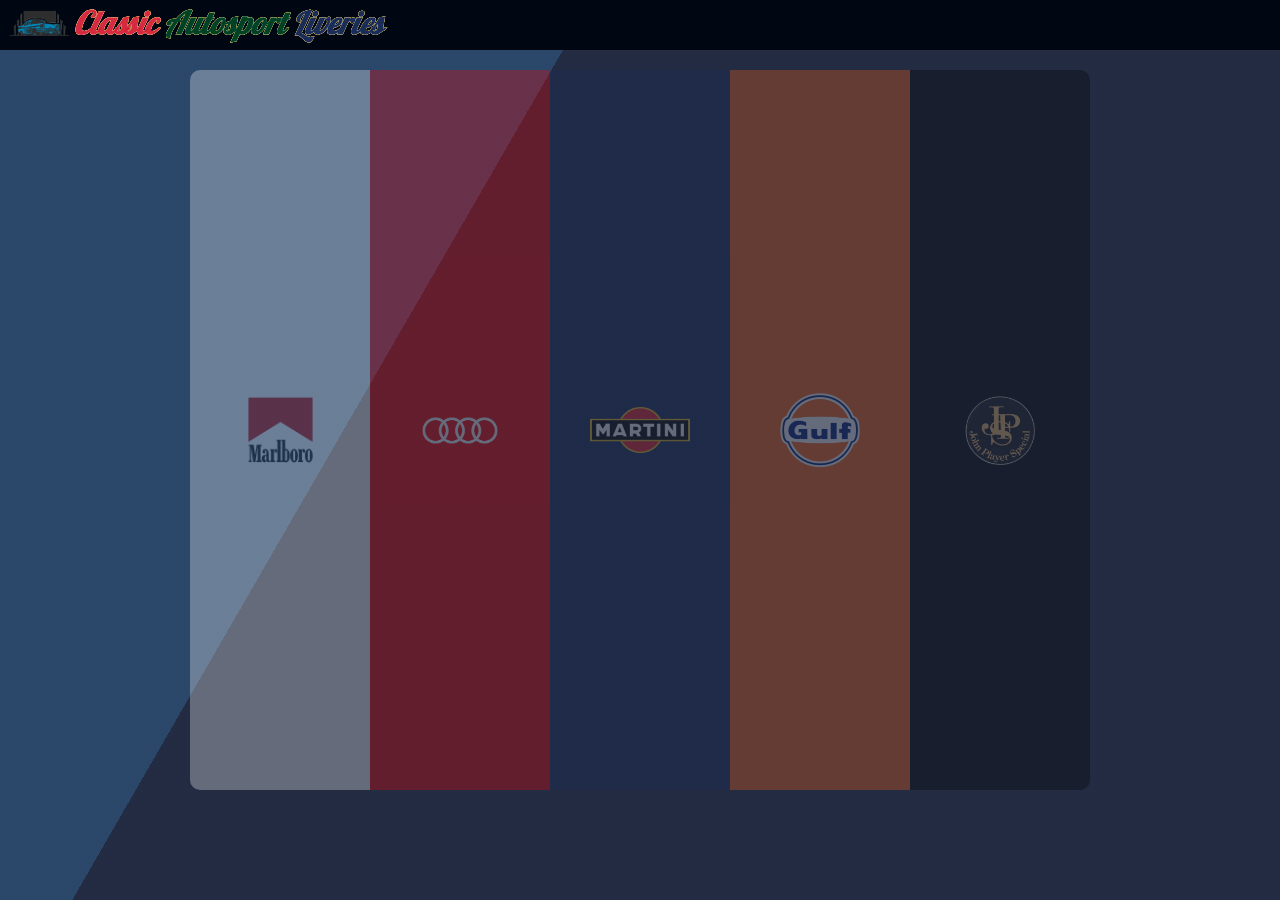
==== commit c482c47e: "reverted changes from testing" ====
--- a/index.html
+++ b/index.html
@@ -1,114 +1,113 @@
 <!DOCTYPE html>
-<html>
-<head>
-  <link rel="stylesheet" href="examplePage.css">
-  <meta name="viewport" content="width=device-width, initial-scale=1.0">
 
-</head><!--see https://freefrontend.com/css-off-canvas-menus/ */-->
+
+<html lang="en">
 
 
 
+<head>
+    <meta charset="UTF-8">
+    <meta name="author" content="Nima Shariatzadeh">
+    <meta name="The Marlboro Club" content="Description of the famous Marlboro racing liveries">
+    <meta name="viewport" content="width=device-width, initial-scale=1.0">
+
+    <title>Classic Autosports Liveries</title>
+    <link rel="icon" href="MainPage/L1.png" type="image/x-icon">
+    <link rel="stylesheet" href="MainPage/Main.css" type="text/css">
+
+
+    <link rel="preconnect" href="https://fonts.googleapis.com">
+    <link rel="preconnect" href="https://fonts.gstatic.com" crossorigin>
+    <link href="https://fonts.googleapis.com/css2?family=Nunito+Sans:opsz,wght@6..12,1000&display=swap" rel="stylesheet">
+    <link rel="stylesheet" href="https://fonts.googleapis.com/css2?family=Material+Symbols+Outlined:opsz,wght,FILL,GRAD@24,300,0,0" /></head>
+
+    <link rel="preconnect" href="https://fonts.googleapis.com">
+    <link rel="preconnect" href="https://fonts.gstatic.com" crossorigin>
+    <link href="https://fonts.googleapis.com/css2?family=Courgette&family=Galada&family=Nunito+Sans:opsz,wght@6..12,1000&display=swap" rel="stylesheet">
+
+
+</head>
+
+
+<body class="background-col">
 
 
 
+    <main>
 
 
-<body>
+        <!--
+        <div>
+            <ul class="bars">
+                    <li><img src="redS.png"  width="1.1px" height="40px" class=""></li>
+                    <li><img src="whiteS.png"  width="1.1px" height="40px" class=""></li>
+                    <li><img src="redS.png"  width="1.1px" height="40px" class=""></li>
+                    <li><img src="yellowS.png"  width="1.1px" height="40px" class=""></li>
+                    <li><img src="redS.png"  width="1.1px" height="40px" class=""></li>
+                    <li><img src="birghtRedS.png"  width="1.1px" height="40px" class=""></li>
+                    <li><img src="blackS.png"  width="1.1px" height="40px" class=""></li>
+                    <li><img src="redS.png"  width="1.1px" height="40px" class=""></li>
+                    <li><img src="greenS.png"  width="1.1px" height="40px" class=""></li>
+                    <li><img src="whiteS.png"  width="1.1px" height="40px" class=""></li>
+                    <li><img src="brightRedS.png"  width="1.1px" height="40px" class=""></li>
+
+                    <li><img src="blackS.png"  width="1.1px" height="40px" class=""></li>
+            </ul>
+        </div >
+        -->
+
+        <div class="bg"></div>
+        <div class="bg bg2"></div>
+        <div class="bg bg3"></div>
+ 
+
+        <!-- #030f17 #071f2f rgb(32, 32, 32)  or #000814-->
+        <div class="row-flex" style="background-color:#000712; max-height:50px;">
+            <a href="../index.html"><img src="MainPage/L1.png" style="margin-left:10px; margin-top:10px; opacity:0.9; width:59px; height:auto; padding-right:0.2px;"></a>
+            <h1 class="mainTitle" style="padding-block:0.5px; padding-left:5px; color:#d31f37f3; text-shadow: -0.3px -0.3px 0 whitesmoke, 0.3px -0.3px 0 #FCC200, -0.3px 0.3px 0 #FCC200, 0.3px 0.3px 0 #FCC200;">Classic</h1>
+            <h1 class="mainTitle" style="padding-block:0.5px; color:#004225; text-shadow: -0.3px -0.3px 0 whitesmoke, 0.3px -0.3px 0 #FCC200, -0.3px 0.3px 0 #FCC200, 0.3px 0.3px 0 #FCC200;">&nbsp;Autosport&nbsp;</h1>
+            <h1 class="mainTitle" style="padding-block:0.5px; color:#1a2c58; text-shadow: -0.3px -0.3px 0 whitesmoke, 0.3px -0.3px 0 #FCC200, -0.3px 0.3px 0 #FCC200, 0.3px 0.3px 0 #FCC200; padding-right:10px;">Liveries</h1>
+            
 
 
-  <!--MENU STUFF STARTS HERE-->
-  <input type="checkbox" id="check"/>
-  <label for="check">
-    <svg viewBox="0 0 30 30" width="30" height="30">
-      <path stroke="#1C3144" id="one" d="M4 10h22M4" stroke="#fff" stroke-width="2" stroke-linecap="round"></path>
-      <path stroke="#1C3144" id="two" d="M4 20h22M4" stroke="#fff" stroke-width="2" stroke-linecap="round"></path>
-    </svg> 
-  </label>
-  
-  
-  <aside> 
-    
-    <nav style="overflow:scroll; scrollbar-width: none;">
-        
-        <ol>
-          
-            <li class="sub_menu"><a class="menu_item-purple" href="#0">Home</a></li>
-            <li class="sub_menu"><a class="menu_item-cyan" href="#0">About</a></li>
-            
-            <li class="sub_menu">
-                <a class="menu_item-yellow" href="#0">Widgets</a>
-                <ol>
-                    <li style="padding-block:3px;"><a class="menu_item-yellow" href="#0">Big Widgets</a></li>
-                    <li style="padding-block:3px;"><a class="menu_item-yellow" href="#0">Bigger Widgets</a></li>
-                    <li style="padding-block:3px;"><a class="menu_item-yellow" href="#0">Huge Widgets</a></li>
-                </ol>
-            </li>
+        </div>
+
+        <div class="row-flex" style="margin-top:20px; padding-bottom:10px;">
+            <a href="MarlboroClub/Marlboro_livery.html" style="margin-left:auto;">
+                <div class="selectionDiv" style="display:flex; align-items:center; justify-content:center; background-color:white; border-top-left-radius:10px; border-bottom-left-radius:10px;">
+                    <img src="MarlboroClub/Marlboro-Logo-1955.png" style=" background-color:white; width:13vh; height:auto;">
+
+                </div>
+            </a>
+
+            <div class="selectionDiv" style="display:flex; align-items:center; justify-content:center; background-color:#fa0101;">
+                <img src="QuattroClub/Audi_logo2.png" style="background-color:#fa0101; width:100px; height:auto;">
+
+            </div>
+
+            <div class="selectionDiv" style="display:flex; align-items:center; justify-content:center; background-color:#1a2c58;">
+                <img src="MartiniClub/Martini-logo-SVGV2.png" style="background-color:#1a2c58; width:100px; height:auto;">
+
+            </div>
 
 
-            <li class="sub_menu">
-                <a class="menu_item-blue" href="#0">Widgets</a>
-                <ol>
-                    <li style="padding-block:3px;"><a class="menu_item-blue" href="#0">Big Widgets</a></li>
-                    <li style="padding-block:3px;"><a class="menu_item-blue" href="#0">Bigger Widgets</a></li>
-                    <li style="padding-block:3px;"><a class="menu_item-blue" href="#0">Huge Widgets</a></li>
-                </ol>
-            </li>   
+            <div class="selectionDiv" style="display:flex; align-items:center; justify-content:center; background-color:#ff6312;">
+                <img src="GulfClub/Gulf_Oil_Logo.png" style="background-color:#ff6312; width:80px; height:auto;">
 
+            </div>
 
-            <li class="sub_menu"><a class="menu_item-red" href="#0">Contact</a></li>
-        
-        </ol>
-    
-    </nav>
+            <div class="selectionDiv" style="display:flex; align-items:center; justify-content:center; background-color:black; margin-right:auto; border-top-right-radius:10px; border-bottom-right-radius:10px;">
+                <img src="JohnPlayerSpecialClub/jps-logo2clear.png" style="background-color:black; width:70px; height:69px;">
 
-  </aside>
-<!--MENU STUFF ENDS HERE-->
+            </div>
 
 
 
+        </div>
 
-  <article style="overflow-y:scroll;">
-    <div class="wrapper">
-      <div>
-        <h1>Off-Canvas menu on Pure CSS</h1>
-        <p>Lorem ipsum dolor sit amet consectetur adipisicing elit. Provident rerum unde porro consequatur doloribus ex distinctio similique, voluptas repellendus voluptates nam dolorum! Repudiandae maxime, itaque vero dolorem distinctio inventore explicabo!</p>
-        <p>Odio eaque cum blanditiis esse, earum saepe voluptate quae aliquid possimus facere non qui illo necessitatibus eveniet ab sit quaerat. Atque animi nulla veritatis molestiae qui ipsam ut assumenda facilis?</p>
-        <p>Odio eaque cum blanditiis esse, earum saepe voluptate quae aliquid possimus facere non qui illo necessitatibus eveniet ab sit quaerat. Atque animi nulla veritatis molestiae qui ipsam ut assumenda facilis?</p>
-        <p>Odio eaque cum blanditiis esse, earum saepe voluptate quae aliquid possimus facere non qui illo necessitatibus eveniet ab sit quaerat. Atque animi nulla veritatis molestiae qui ipsam ut assumenda facilis?</p>
-        <p>Odio eaque cum blanditiis esse, earum saepe voluptate quae aliquid possimus facere non qui illo necessitatibus eveniet ab sit quaerat. Atque animi nulla veritatis molestiae qui ipsam ut assumenda facilis?</p>
-        <p>Odio eaque cum blanditiis esse, earum saepe voluptate quae aliquid possimus facere non qui illo necessitatibus eveniet ab sit quaerat. Atque animi nulla veritatis molestiae qui ipsam ut assumenda facilis?</p>
-        <p>Odio eaque cum blanditiis esse, earum saepe voluptate quae aliquid possimus facere non qui illo necessitatibus eveniet ab sit quaerat. Atque animi nulla veritatis molestiae qui ipsam ut assumenda facilis?</p>
-        <p>Odio eaque cum blanditiis esse, earum saepe voluptate quae aliquid possimus facere non qui illo necessitatibus eveniet ab sit quaerat. Atque animi nulla veritatis molestiae qui ipsam ut assumenda facilis?</p>
-        <p>Odio eaque cum blanditiis esse, earum saepe voluptate quae aliquid possimus facere non qui illo necessitatibus eveniet ab sit quaerat. Atque animi nulla veritatis molestiae qui ipsam ut assumenda facilis?</p>
-        <p>Odio eaque cum blanditiis esse, earum saepe voluptate quae aliquid possimus facere non qui illo necessitatibus eveniet ab sit quaerat. Atque animi nulla veritatis molestiae qui ipsam ut assumenda facilis?</p>
-        <p>Odio eaque cum blanditiis esse, earum saepe voluptate quae aliquid possimus facere non qui illo necessitatibus eveniet ab sit quaerat. Atque animi nulla veritatis molestiae qui ipsam ut assumenda facilis?</p>
-        <p>Odio eaque cum blanditiis esse, earum saepe voluptate quae aliquid possimus facere non qui illo necessitatibus eveniet ab sit quaerat. Atque animi nulla veritatis molestiae qui ipsam ut assumenda facilis?</p>
-        <p>Odio eaque cum blanditiis esse, earum saepe voluptate quae aliquid possimus facere non qui illo necessitatibus eveniet ab sit quaerat. Atque animi nulla veritatis molestiae qui ipsam ut assumenda facilis?</p>
-        <p>Odio eaque cum blanditiis esse, earum saepe voluptate quae aliquid possimus facere non qui illo necessitatibus eveniet ab sit quaerat. Atque animi nulla veritatis molestiae qui ipsam ut assumenda facilis?</p>
-        <p>Odio eaque cum blanditiis esse, earum saepe voluptate quae aliquid possimus facere non qui illo necessitatibus eveniet ab sit quaerat. Atque animi nulla veritatis molestiae qui ipsam ut assumenda facilis?</p>
-        <p>Odio eaque cum blanditiis esse, earum saepe voluptate quae aliquid possimus facere non qui illo necessitatibus eveniet ab sit quaerat. Atque animi nulla veritatis molestiae qui ipsam ut assumenda facilis?</p>
-        <p>Odio eaque cum blanditiis esse, earum saepe voluptate quae aliquid possimus facere non qui illo necessitatibus eveniet ab sit quaerat. Atque animi nulla veritatis molestiae qui ipsam ut assumenda facilis?</p>
-        <p>Odio eaque cum blanditiis esse, earum saepe voluptate quae aliquid possimus facere non qui illo necessitatibus eveniet ab sit quaerat. Atque animi nulla veritatis molestiae qui ipsam ut assumenda facilis?</p>
-        <p>Odio eaque cum blanditiis esse, earum saepe voluptate quae aliquid possimus facere non qui illo necessitatibus eveniet ab sit quaerat. Atque animi nulla veritatis molestiae qui ipsam ut assumenda facilis?</p>
-        <p>Odio eaque cum blanditiis esse, earum saepe voluptate quae aliquid possimus facere non qui illo necessitatibus eveniet ab sit quaerat. Atque animi nulla veritatis molestiae qui ipsam ut assumenda facilis?</p>
-        <p>Odio eaque cum blanditiis esse, earum saepe voluptate quae aliquid possimus facere non qui illo necessitatibus eveniet ab sit quaerat. Atque animi nulla veritatis molestiae qui ipsam ut assumenda facilis?</p>
-        <p>Odio eaque cum blanditiis esse, earum saepe voluptate quae aliquid possimus facere non qui illo necessitatibus eveniet ab sit quaerat. Atque animi nulla veritatis molestiae qui ipsam ut assumenda facilis?</p>
-        <p>Odio eaque cum blanditiis esse, earum saepe voluptate quae aliquid possimus facere non qui illo necessitatibus eveniet ab sit quaerat. Atque animi nulla veritatis molestiae qui ipsam ut assumenda facilis?</p>
-        <p>Odio eaque cum blanditiis esse, earum saepe voluptate quae aliquid possimus facere non qui illo necessitatibus eveniet ab sit quaerat. Atque animi nulla veritatis molestiae qui ipsam ut assumenda facilis?</p>
-        <p>Odio eaque cum blanditiis esse, earum saepe voluptate quae aliquid possimus facere non qui illo necessitatibus eveniet ab sit quaerat. Atque animi nulla veritatis molestiae qui ipsam ut assumenda facilis?</p>
-        <p>Odio eaque cum blanditiis esse, earum saepe voluptate quae aliquid possimus facere non qui illo necessitatibus eveniet ab sit quaerat. Atque animi nulla veritatis molestiae qui ipsam ut assumenda facilis?</p>
-        <p>Odio eaque cum blanditiis esse, earum saepe voluptate quae aliquid possimus facere non qui illo necessitatibus eveniet ab sit quaerat. Atque animi nulla veritatis molestiae qui ipsam ut assumenda facilis?</p>
-        <p>Odio eaque cum blanditiis esse, earum saepe voluptate quae aliquid possimus facere non qui illo necessitatibus eveniet ab sit quaerat. Atque animi nulla veritatis molestiae qui ipsam ut assumenda facilis?</p>
-        <p>Odio eaque cum blanditiis esse, earum saepe voluptate quae aliquid possimus facere non qui illo necessitatibus eveniet ab sit quaerat. Atque animi nulla veritatis molestiae qui ipsam ut assumenda facilis?</p>
-        <p>Odio eaque cum blanditiis esse, earum saepe voluptate quae aliquid possimus facere non qui illo necessitatibus eveniet ab sit quaerat. Atque animi nulla veritatis molestiae qui ipsam ut assumenda facilis?</p>
-        <p>Odio eaque cum blanditiis esse, earum saepe voluptate quae aliquid possimus facere non qui illo necessitatibus eveniet ab sit quaerat. Atque animi nulla veritatis molestiae qui ipsam ut assumenda facilis?</p>
-        <p>Odio eaque cum blanditiis esse, earum saepe voluptate quae aliquid possimus facere non qui illo necessitatibus eveniet ab sit quaerat. Atque animi nulla veritatis molestiae qui ipsam ut assumenda facilis?</p>
-        <p>Odio eaque cum blanditiis esse, earum saepe voluptate quae aliquid possimus facere non qui illo necessitatibus eveniet ab sit quaerat. Atque animi nulla veritatis molestiae qui ipsam ut assumenda facilis?</p>
 
-      </div>
+    </main>
 
-    </div>
-  </article>
 
-  
-</body>
+
+</body>--- a/MainPage/Main.css
+++ b/MainPage/Main.css
@@ -0,0 +1,281 @@
+p, h1, h2, h3 {
+    margin: 0;
+    padding: 0;
+    color: white;
+    font-family: 'Nunito Sans', sans-serif;
+    font-style: italic;
+}
+
+body, html{
+    margin:0;
+    padding:0;
+  }
+
+/* Works on Firefox */
+* {
+    scrollbar-width: thin;
+    scrollbar-color:  #2a2a2a #695f5b;
+  }
+  
+  /* Works on Chrome, Edge, and Safari */
+  *::-webkit-scrollbar {
+    width: 4px;
+  }
+  
+  *::-webkit-scrollbar-track {
+    background: #695f5b;
+    border-radius: 60px;
+  }
+  
+  *::-webkit-scrollbar-thumb {
+    background-color: #2a2a2a;
+    border-radius: 8px;
+    border: 2px solid #2a2a2a;
+  }
+
+
+html{
+    
+    min-height: 100vh;
+    min-height: 100dvh;
+    /*background: linear-gradient(165.59deg, #1A2C58 55%, #276895 28.53%);*/
+}
+
+
+
+.mainTitle{
+    font-family: 'Galada', cursive;
+  
+}
+
+
+.selectionDiv{
+    width:20vh;
+    height:80vh;
+    opacity: 0.30;
+    transition: 0.35s;
+
+    
+
+}
+
+.selectionDiv:hover{
+    opacity:0.95;
+    transform: translateZ(0);/*this can be used to get rid of antialiasing issue when put inside :hover, but interfereces with scaleY(1.03)*/
+
+    
+    width:21.5vh;
+    
+   
+    
+
+}
+
+
+
+.row-flex {
+    display: flex;
+    flex-direction: row;
+    padding: 0;
+    margin: 0;
+}
+
+.col-flex {
+    display: flex;
+    flex-direction: column;
+    padding: 0;
+    margin: 0;
+}
+
+.grow-flex {
+    display: flex;
+    flex-grow: 1;
+    padding: 0;
+    margin: 0;
+}
+
+
+/*for animation*/
+
+.bars{/*see https://alvarotrigo.com/blog/animated-backgrounds-css/ for how to make background animations*/
+    position: absolute;
+    top: 0;
+    left: 0;
+    width: 100%;
+    height: 100%;
+    overflow: hidden;
+    z-index: -1;/*z-index is for positioning. forground or background. the stack order. make it -1 so that
+    doesnt interfere with our buttons and text-fields*/
+}
+
+.bars li{
+    position: absolute;
+    display: block;
+    list-style: none;
+    /*width: 20px;
+    height: 20px;*/
+    animation: animate 25s linear infinite;
+    bottom: -150px;
+    z-index: -5;
+    
+}
+
+.bars li:nth-child(1){
+    right: 17.5%;
+
+    animation-delay: 5s;
+    
+    
+}
+
+
+.bars li:nth-child(2){
+    right: 7%;
+
+    animation-delay: 2s;
+    animation-duration: 19s;
+}
+
+.bars li:nth-child(3){
+    right: 49%;
+
+    animation-delay: 4s;
+}
+
+.bars li:nth-child(4){
+    right: 28%;
+
+    animation-delay: 0s;
+    animation-duration: 18s;
+}
+
+.bars li:nth-child(5){
+    right: 74%;
+
+    
+    animation-delay: 7s;
+}
+
+.bars li:nth-child(6){
+    right: 55.5%;
+
+    animation-delay: 3s;
+}
+
+.bars li:nth-child(7){
+    right: 10.5%;
+
+    animation-delay: 7s;
+}
+
+.bars li:nth-child(8){
+    right: 35%;
+
+    animation-delay: 13s;
+    animation-duration: 22s;
+}
+
+.bars li:nth-child(9){
+    right: 14%;
+
+    animation-delay: 2s;
+    animation-duration: 35s;
+}
+
+.bars li:nth-child(10){
+    right: 59.5%;
+
+    animation-delay: 0s;
+    animation-duration: 17s;
+}
+
+.bars li:nth-child(11){
+    right: 87%;
+
+    animation-delay: 6s;
+    animation-duration: 22s;
+}
+
+.bars li:nth-child(12){
+    right: 4%;
+
+    animation-delay: 1.2s;
+    animation-duration: 32s;
+}
+
+
+
+.bars li:nth-child(13){
+    right: 91%;
+
+    animation-delay: 9s;
+    animation-duration: 15s;
+}
+
+
+.bars li:nth-child(14){
+    right: 7.1%;
+    
+    animation-delay: 3s;
+    animation-duration: 25s;
+}
+
+
+@keyframes animate {
+
+    0%{
+        opacity: 0.6;
+        border-radius: 0;
+    }
+
+    100%{
+        transform: translateY(-800px);
+        opacity: 0;
+        border-radius: 50%;
+    }
+
+}
+
+/*end of animation*/
+
+
+/*start of animation*/
+
+.bg {
+    animation:slide-effect 13s ease-in-out infinite alternate;
+    background-image: linear-gradient(-60deg, #040e29 60%, rgb(13, 46, 86) 40%);
+    bottom:0;
+    left:-50%;
+    opacity:.5;
+    position:fixed;
+    right:-50%;
+    top:0;
+    z-index:-5;
+
+  }
+  
+  .bg2 {
+    animation-direction:alternate-reverse;
+    animation-duration:14s;
+    
+  }
+  
+  .bg3 {
+    animation-duration:15s;
+  }
+  
+  
+  @keyframes slide-effect {
+    0% {
+      transform:translateX(-25%);
+    }
+    100% {
+      transform:translateX(25%);
+    }
+  }
+
+
+
+
+
+
